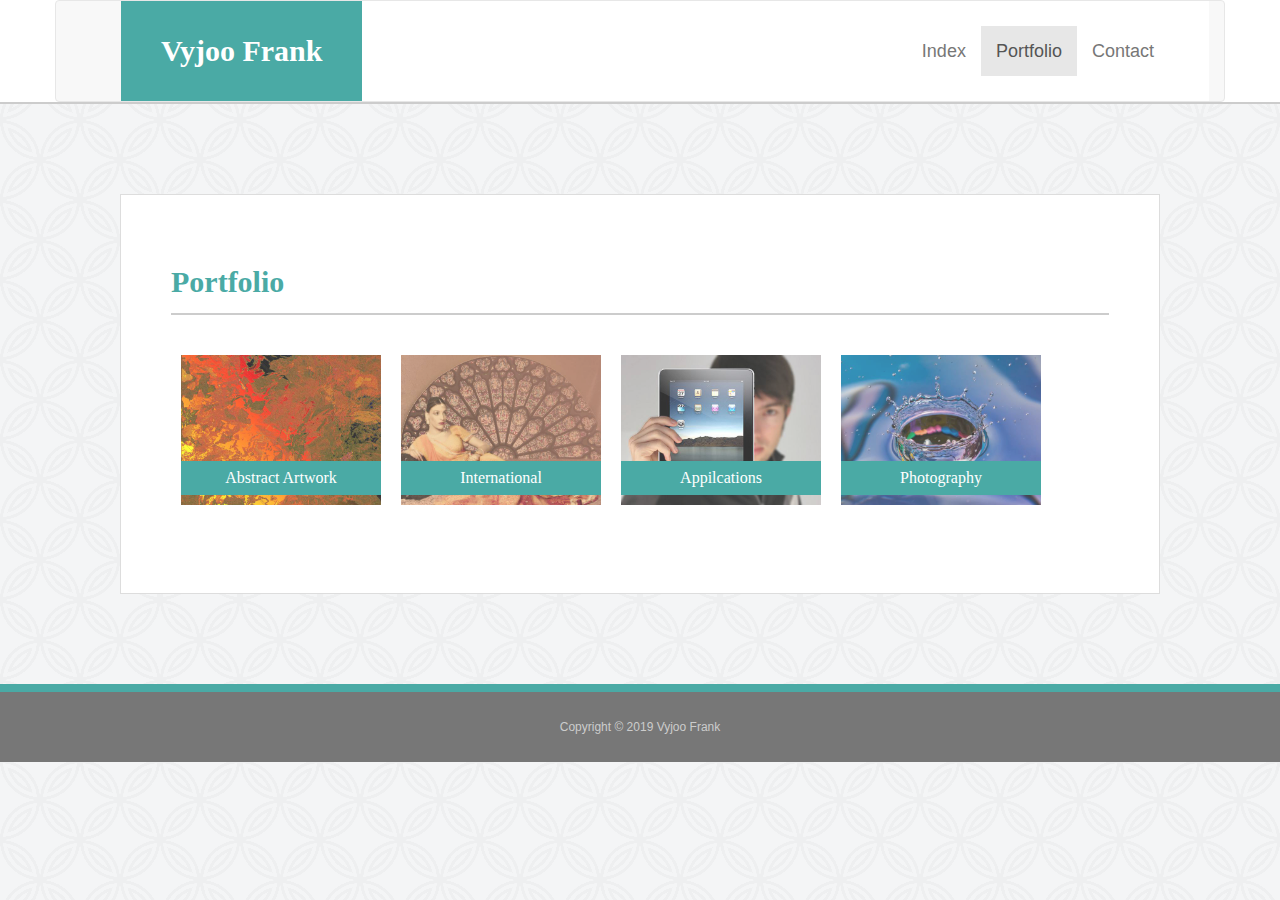
==== portfolio.html @ 929c6031 "updates" ====
<!doctype html>
<html lang="en">

<head>
  <!-- Required meta tags -->
  <meta charset="utf-8">
  <meta name="viewport" content="width=device-width, initial-scale=1">

  <!-- Bootstrap CSS -->
  <link rel="stylesheet" href="https://stackpath.bootstrapcdn.com/bootstrap/3.4.0/css/bootstrap.min.css">
  <link rel="stylesheet" type="text/css" href="assets/css/style.css">

  <title>About | Vyjoo Frank</title>

</head>

<body>

  <!-- Navigation Bar - include container, navbar brand, & nav navbar nav  -->
  <header>
    <nav class="navbar navbar-default container" id="wrapper">
      <div class="container-fluid">
        <div class="navbar-header">
          <a class="navbar-brand" href="#" id="logo">Vyjoo Frank</a>
        </div>

        <ul class="nav navbar-nav topnav-right">
          <li><a href="index.html">Index</a></li>
          <lI class="active"><a href="portfolio.html">Portfolio</a></li>
          <li><a href="contact.html">Contact</a></li>
        </ul>

      </div>
    </nav>
  </header>

  <div class="container" id=wrapper>
    <div id="portfolio-content" class="module">
      <h1>Portfolio</h1>

      <div class="work">
        <img src="assets/images/lorempixel-1.jpg" class="rounded float-left" alt="Artwork">
        <h3>Abstract Artwork</h3>
      </div>

      <div class="work">
        <img src="assets/images/lorempixel-2.jpg"class="rounded float-right" alt="International">
        <h3>International</h3>
      </div>

      <div class="work">
        <img src="assets/images/lorempixel-3.jpg" class="rounded float-left" alt="Appilcations">
        <h3>Appilcations</h3>
      </div>

      <div class="work">
        <img src="assets/images/lorempixel-4.jpg" class="rounded float-right" alt="Photography">
        <h3>Photography</h3>

      </div>
    </div>

  </div>
  <footer> Copyright &copy; 2019 Vyjoo Frank </footer>
</body>

</html>
---- assets/css/style.css ----
body {
	background-image: url("../images/Backgroud-pic.png");
	background-repeat: repeat;
	font-family: Arial, Helvetica, sans-serif;
	font-size: 18px;
	color: #777;
  line-height: 28px;
}

*{
	box-sizing: border-box;
}
  
  /* Main Page */
  
  /* Sticky Footer */
  
#container {
	min-height: calc(100vh - 264px);
}
  
  /* General Styling */
.container-fluid {
	padding-right: 15px;
	padding-left: 15px;
	margin-right: auto;
	margin-left: 50px;
	background-color: white;
	border-color: white;
}
h1, h2 {
	font-family: Georgia, 'Times New Roman', Times, serif;
	color: #4aaaa5;
	padding-bottom: 15px;
	font-weight: bold;
	text-align: left;
	margin-bottom: 30px;
}

h1 {
	font-size: 30px;
	border-bottom: 2px solid #ccc;
}
  
h2 {
  font-size: 22px;
	border-bottom: 1px solid #ccc;
	padding-bottom: 20px;
	margin-bottom: 20px;
}
/* for navigation bar */

header {
	background-color: #fff;
	margin-bottom: 40px;
	border-bottom: 2px solid #ccc;
}
  
#logo {
  float: left;
  display: block;
	background-color: #4aaaa5;
	color:#fff;
	font-family: "Georgia";
	font-size: 30px;
	padding: 0 40px;
	line-height: 100px;
	font-weight: bold;
	text-decoration: none;
}
  
.navbar-brand {
	height: 100%;
}

#wrapper {
	margin: 0 auto;
	clear: both;
	overflow: hidden;
	padding-right:15px; 
}
  
footer {
  text-align: center;
  background-color: #777;
  color: #ccc;
  line-height: 70px;
  margin-top: 40px;
  border-top: 8px solid #4aaaa5;
	font-size: 12px;
	clear: both;
}

#mainbox {
	align-self: center;
	clear: both;
	display: block;
}
  
.module {
  background-color: #fff;
  padding: 50px;
	border: 1px solid #ddd;
	margin: 50px;
}

.pic {
  float: left;
  margin-right: 30px;
}
  
  /* Contact */
  

  
  label,
  input[type=text],
  input[type=email],
  textarea {
	display: block;
	width: 100%;
  }
  
  input[type=text],
  input[type=email],
  textarea {
	height: 35px;
	padding: 0 10px;
	font-size: 14px;
	border: 1px solid #ddd;
  }
  
  textarea {
	height: 200px;
  }
  
  
  /* Portfolio */
  
  .work {
	position: relative;
	float: left;
	width: 200px;
	margin: 10px;
	overflow: auto;
  }
  
  
  .work img {
	width: 100%;
	border: 0 none;
	opacity: 0.8;
  }
  
  .work h3 {
	position: absolute;
	bottom: 10px;
	width: 100%;
	padding: 12px;
	margin-bottom: 0;
	font-weight: 300;
	line-height: 10px;
	color: #fff;
	text-align: center;
	background: #4aaaa5;
	border-bottom: 0;
	font-family: "Georgia";
	font-size: 16px;
  }
	
#portfolio-content {
		height: 400px;
	}
  /* Hover */
  #logo:hover,
  input[type=submit]:hover {
	background: #5e7f7e;
  }
  
  nav a:hover {
	color: #5e7f7e;
  }
  
  .social:hover {
	cursor: pointer;
	opacity: 0.8;
  }
/* Right-aligned section inside the top navigation */
.topnav-right {
	float: right;
	text-align: justify;
	align-self: center;
	margin: 25px;
}

input[type=text], select, textarea {
  width: 100%;
  padding: 12px;
  border: 1px solid #ccc;
  border-radius: 4px;
  box-sizing: border-box;
  margin-top: 6px;
  margin-bottom: 16px;
  resize: vertical;
}

input[type=submit] {
  border-radius: 4px;
	cursor: pointer;
	padding: 10px 30px;
	font-size: 18px;
	color: #fff;
	cursor: pointer;
	background: #4aaaa5;
	border: 0 none;
}
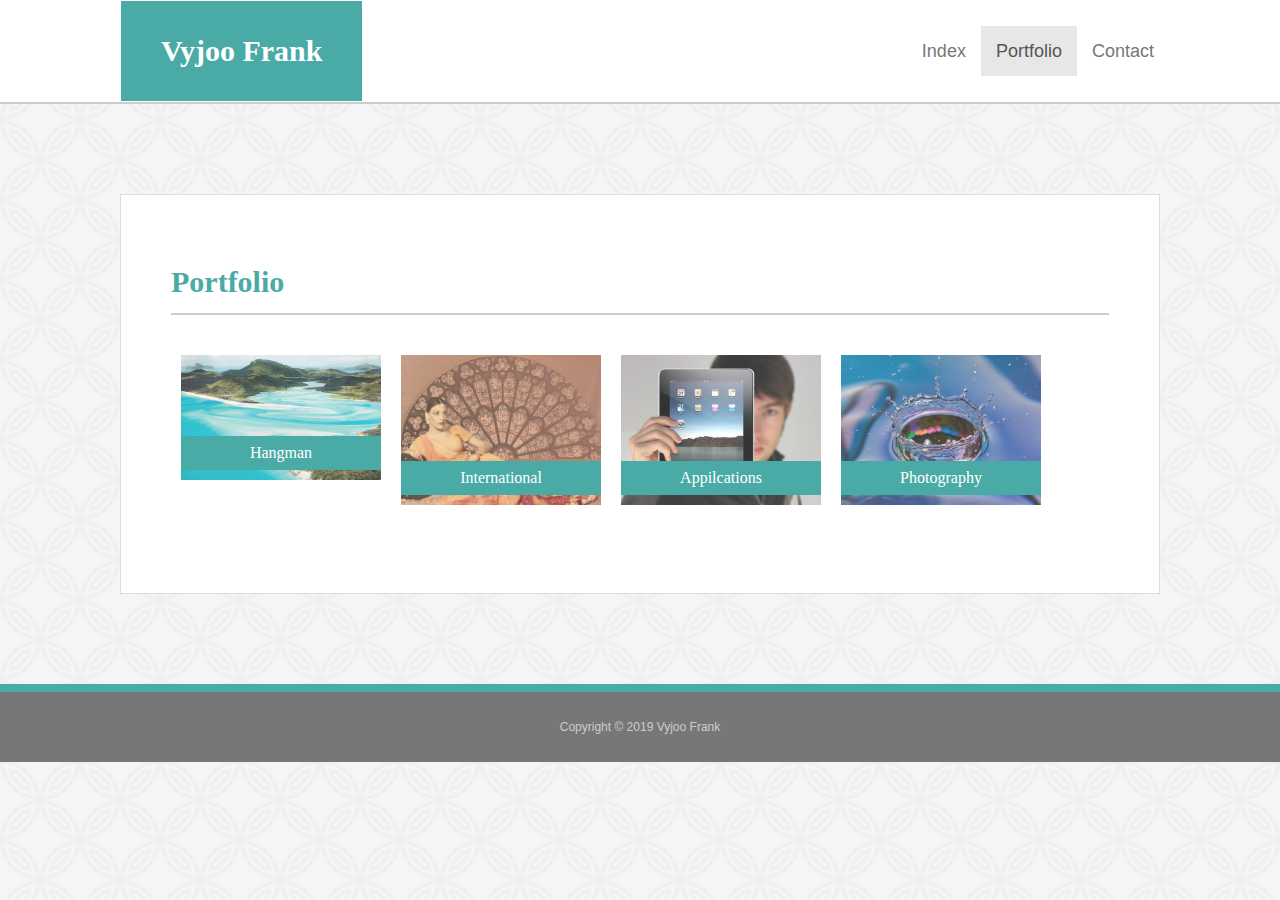
==== commit 9c168df3: "updates" ====
--- a/portfolio.html
+++ b/portfolio.html
@@ -39,12 +39,14 @@
       <h1>Portfolio</h1>
 
       <div class="work">
-        <img src="assets/images/lorempixel-1.jpg" class="rounded float-left" alt="Artwork">
-        <h3>Abstract Artwork</h3>
+        <a href=" https://techtrauma26.github.io/Word-Guess-Game/"> <img src="assets/images/Australia.jpg"
+            class="rounded float-left" alt="Hangman">
+          <h3>Hangman</h3>
+        </a>
       </div>
 
       <div class="work">
-        <img src="assets/images/lorempixel-2.jpg"class="rounded float-right" alt="International">
+        <img src="assets/images/lorempixel-2.jpg" class="rounded float-right" alt="International">
         <h3>International</h3>
       </div>
 
--- a/assets/css/style.css
+++ b/assets/css/style.css
@@ -79,6 +79,11 @@
 	overflow: hidden;
 	padding-right:15px; 
 }
+
+.navbar-default {
+	background-color: white;
+	border-color: white;
+}
   
 footer {
   text-align: center;
@@ -148,6 +153,7 @@
   
   .work img {
 	width: 100%;
+	height: 100%;
 	border: 0 none;
 	opacity: 0.8;
   }
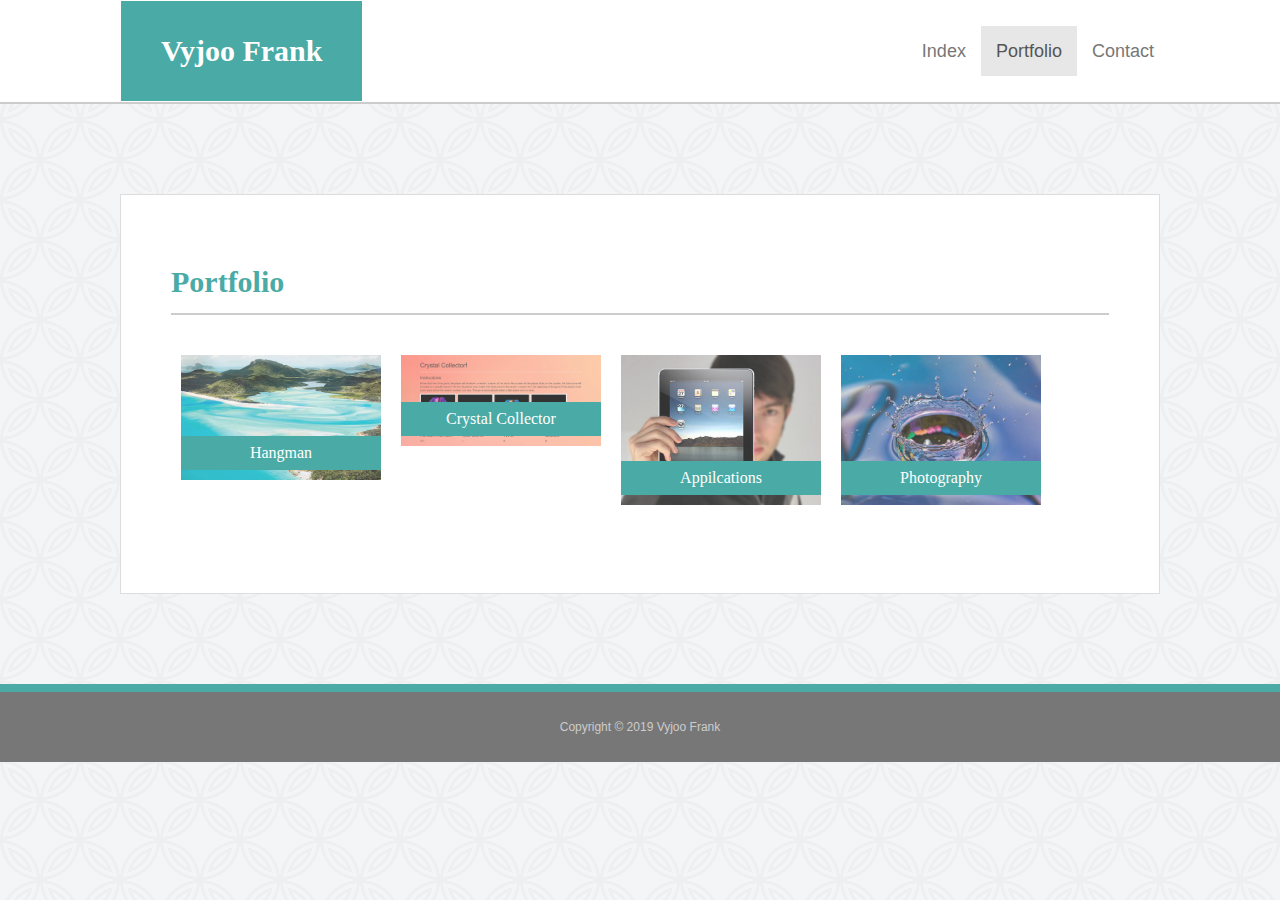
==== commit 12863a5e: "updates" ====
--- a/portfolio.html
+++ b/portfolio.html
@@ -46,8 +46,8 @@
       </div>
 
       <div class="work">
-        <img src="assets/images/lorempixel-2.jpg" class="rounded float-right" alt="International">
-        <h3>International</h3>
+        <a href=" https://techtrauma26.github.io/Unit-4-Game/"><img src="assets/images/2019-03-24 (2).png" class="rounded     float-right" alt="CrystalCollector">
+          <h3>Crystal Collector</h3>
       </div>
 
       <div class="work">
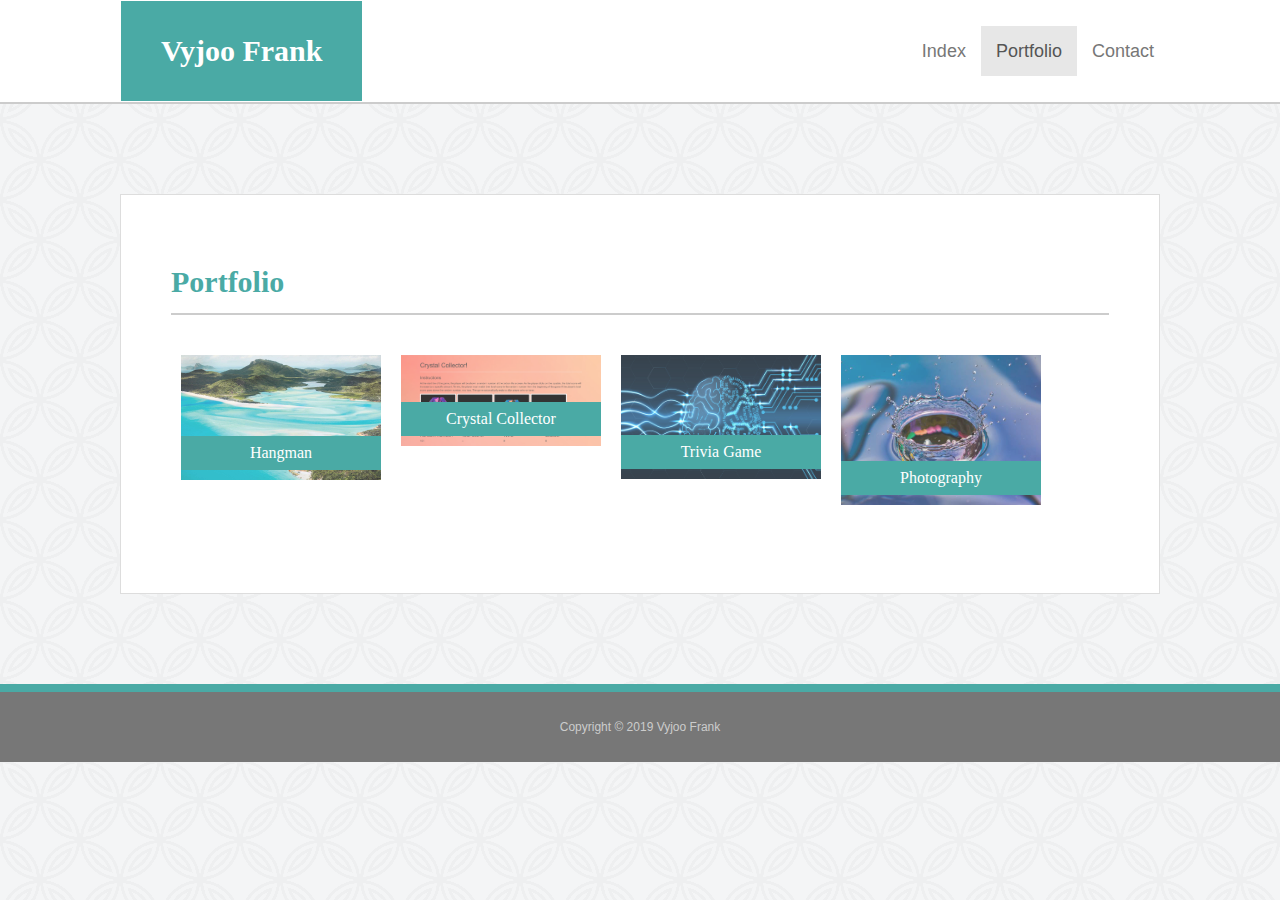
==== commit 4ca5537b: "updates" ====
--- a/portfolio.html
+++ b/portfolio.html
@@ -51,8 +51,9 @@
       </div>
 
       <div class="work">
-        <img src="assets/images/lorempixel-3.jpg" class="rounded float-left" alt="Appilcations">
-        <h3>Appilcations</h3>
+          <a href="https://techtrauma26.github.io/TriviaGame/"> <img src="assets/images/background.jpg"
+            class="rounded float-left" alt="Trivia">
+          <h3>Trivia Game</h3>
       </div>
 
       <div class="work">
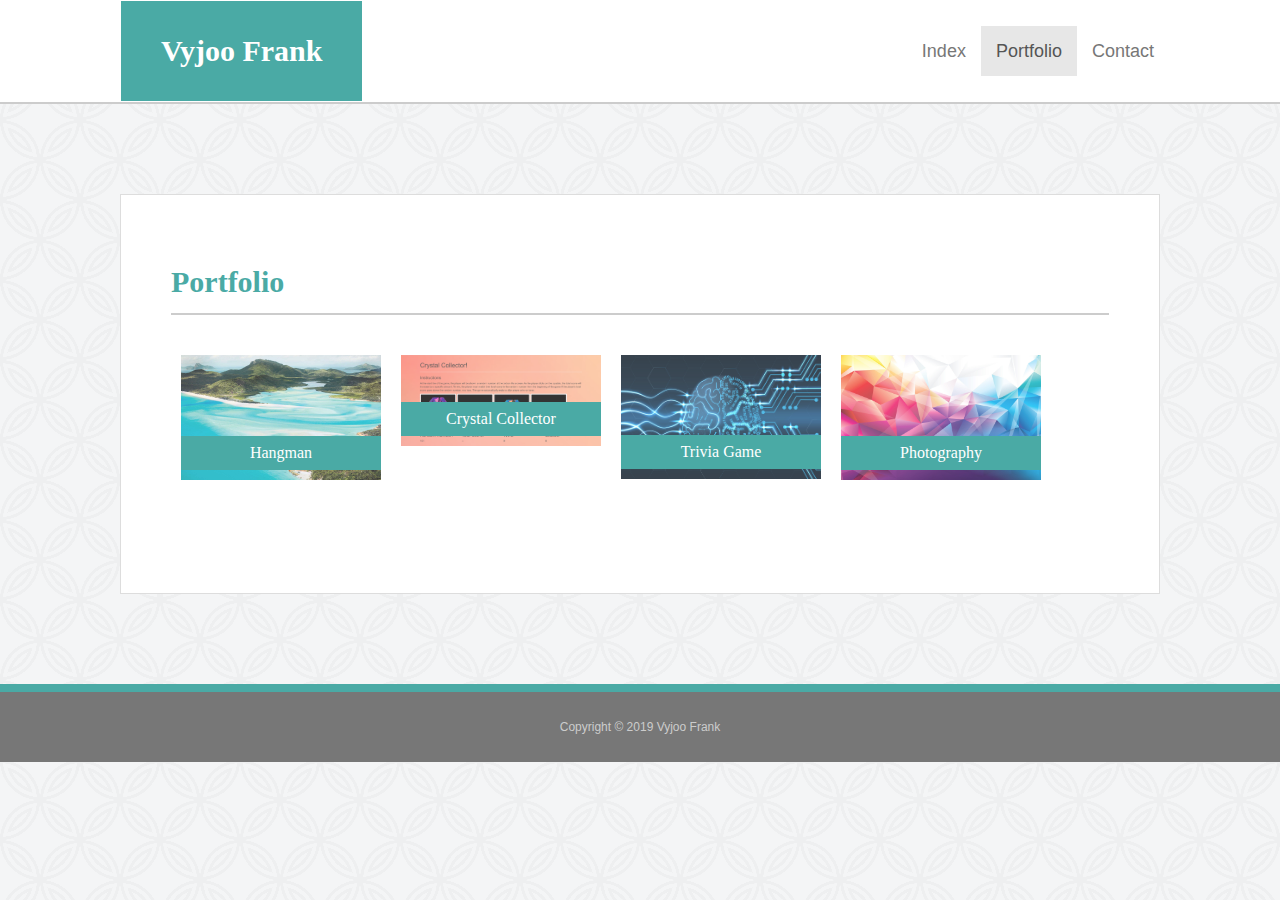
==== commit e4521443: "updated portfolio" ====
--- a/portfolio.html
+++ b/portfolio.html
@@ -57,7 +57,8 @@
       </div>
 
       <div class="work">
-        <img src="assets/images/lorempixel-4.jpg" class="rounded float-right" alt="Photography">
+          <a href="https://techtrauma26.github.io/GifTastic/"> <img src="assets/images/Colorful Abstract Design.jpg"
+            class="rounded float-left" alt="GifTastic">
         <h3>Photography</h3>
 
       </div>
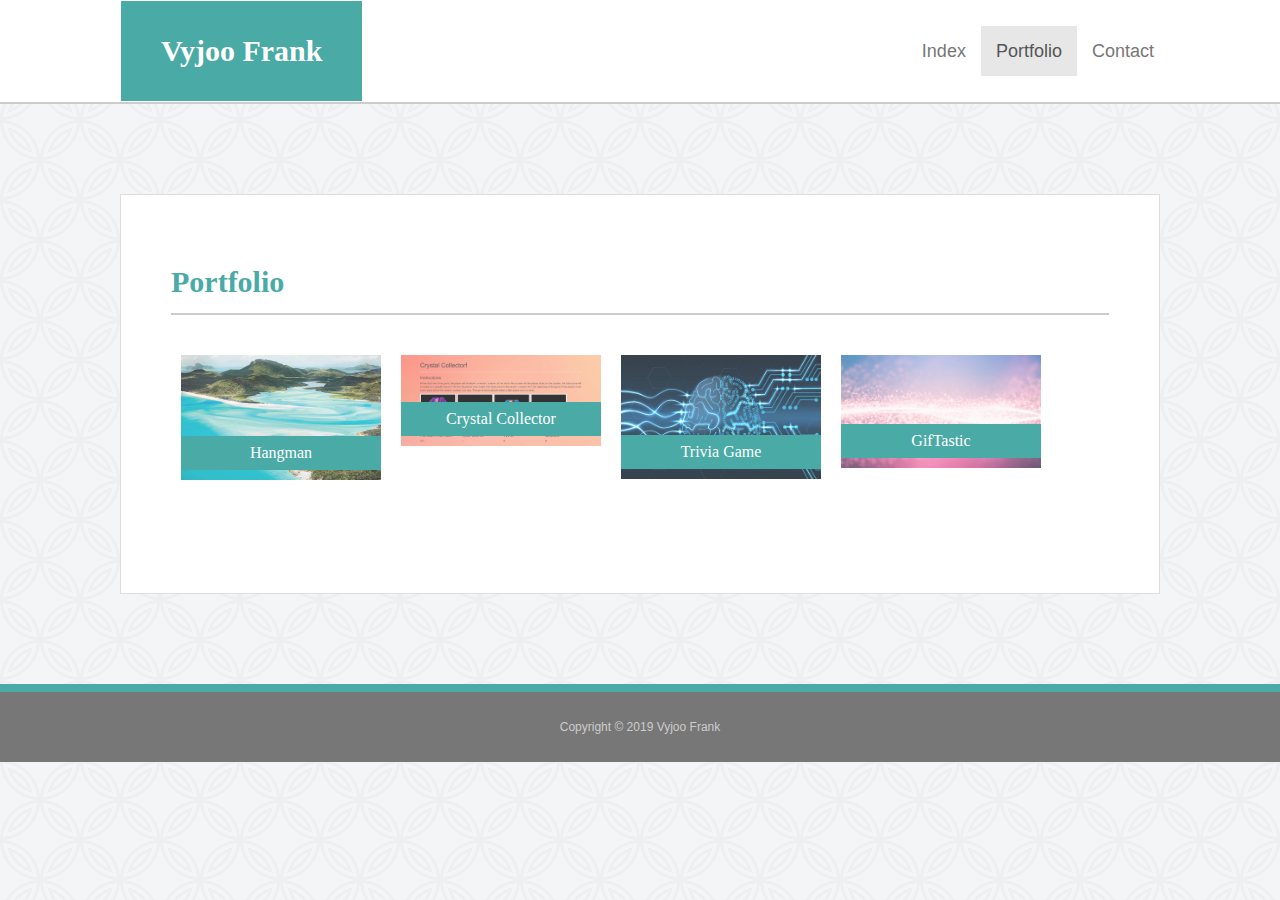
==== commit 09fe38d6: "update" ====
--- a/portfolio.html
+++ b/portfolio.html
@@ -57,9 +57,9 @@
       </div>
 
       <div class="work">
-          <a href="https://techtrauma26.github.io/GifTastic/"> <img src="assets/images/Colorful Abstract Design.jpg"
+          <a href="https://techtrauma26.github.io/GifTastic/"> <img src="assets/images/background3.jpg"
             class="rounded float-left" alt="GifTastic">
-        <h3>Photography</h3>
+        <h3>GifTastic</h3>
 
       </div>
     </div>
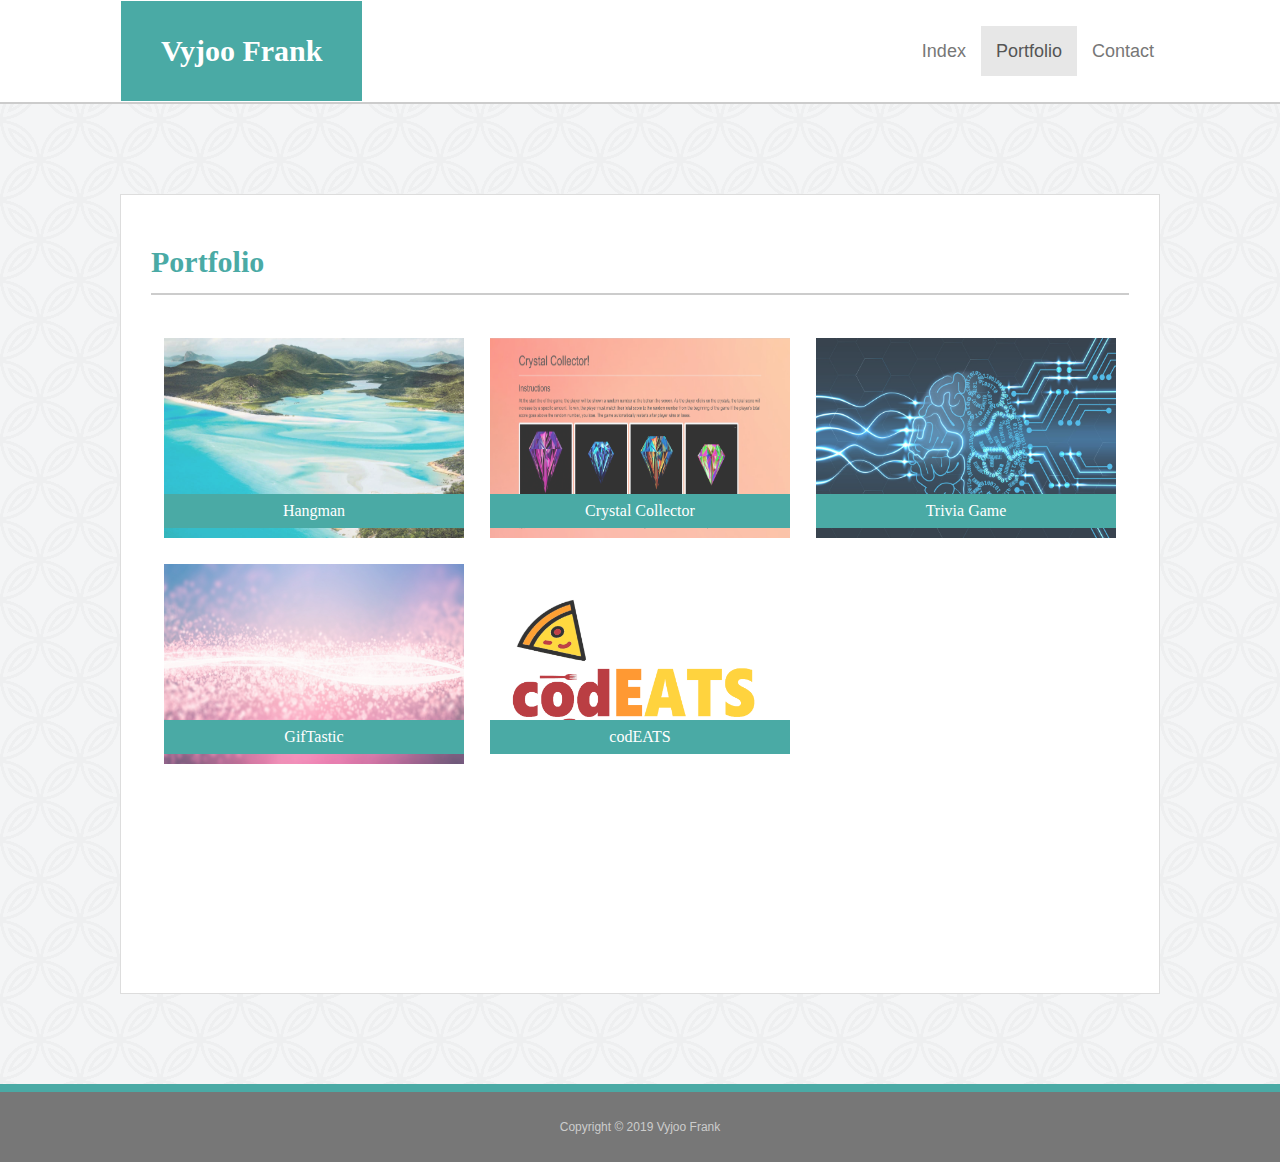
==== commit 642220b6: "update" ====
--- a/portfolio.html
+++ b/portfolio.html
@@ -46,7 +46,8 @@
       </div>
 
       <div class="work">
-        <a href=" https://techtrauma26.github.io/Unit-4-Game/"><img src="assets/images/2019-03-24 (2).png" class="rounded     float-right" alt="CrystalCollector">
+        <a href=" https://techtrauma26.github.io/Unit-4-Game/"><img src="assets/images/2019-03-24 (2).png" 
+          class="rounded float-left" alt="CrystalCollector">
           <h3>Crystal Collector</h3>
       </div>
 
@@ -60,6 +61,11 @@
           <a href="https://techtrauma26.github.io/GifTastic/"> <img src="assets/images/background3.jpg"
             class="rounded float-left" alt="GifTastic">
         <h3>GifTastic</h3>
+      </div>
+        <div class="work">
+          <a href="https://techtrauma26.github.io/codEATS/">  <img src="assets/images/codeats.png"
+            class="rounded float-left" alt="codEATS">
+        <h3>codEATS</h3>
 
       </div>
     </div>
--- a/assets/css/style.css
+++ b/assets/css/style.css
@@ -104,7 +104,7 @@
   
 .module {
   background-color: #fff;
-  padding: 50px;
+  padding: 30px;
 	border: 1px solid #ddd;
 	margin: 50px;
 }
@@ -143,11 +143,13 @@
   /* Portfolio */
   
   .work {
-	position: relative;
-	float: left;
-	width: 200px;
-	margin: 10px;
-	overflow: auto;
+		position: relative;
+    float: left;
+    width: 200px;
+    margin: 13px;
+    overflow: auto;
+    height: 200px;
+    width: 300px
   }
   
   
@@ -175,7 +177,8 @@
   }
 	
 #portfolio-content {
-		height: 400px;
+	height: 800px;
+	width: auto;
 	}
   /* Hover */
   #logo:hover,
